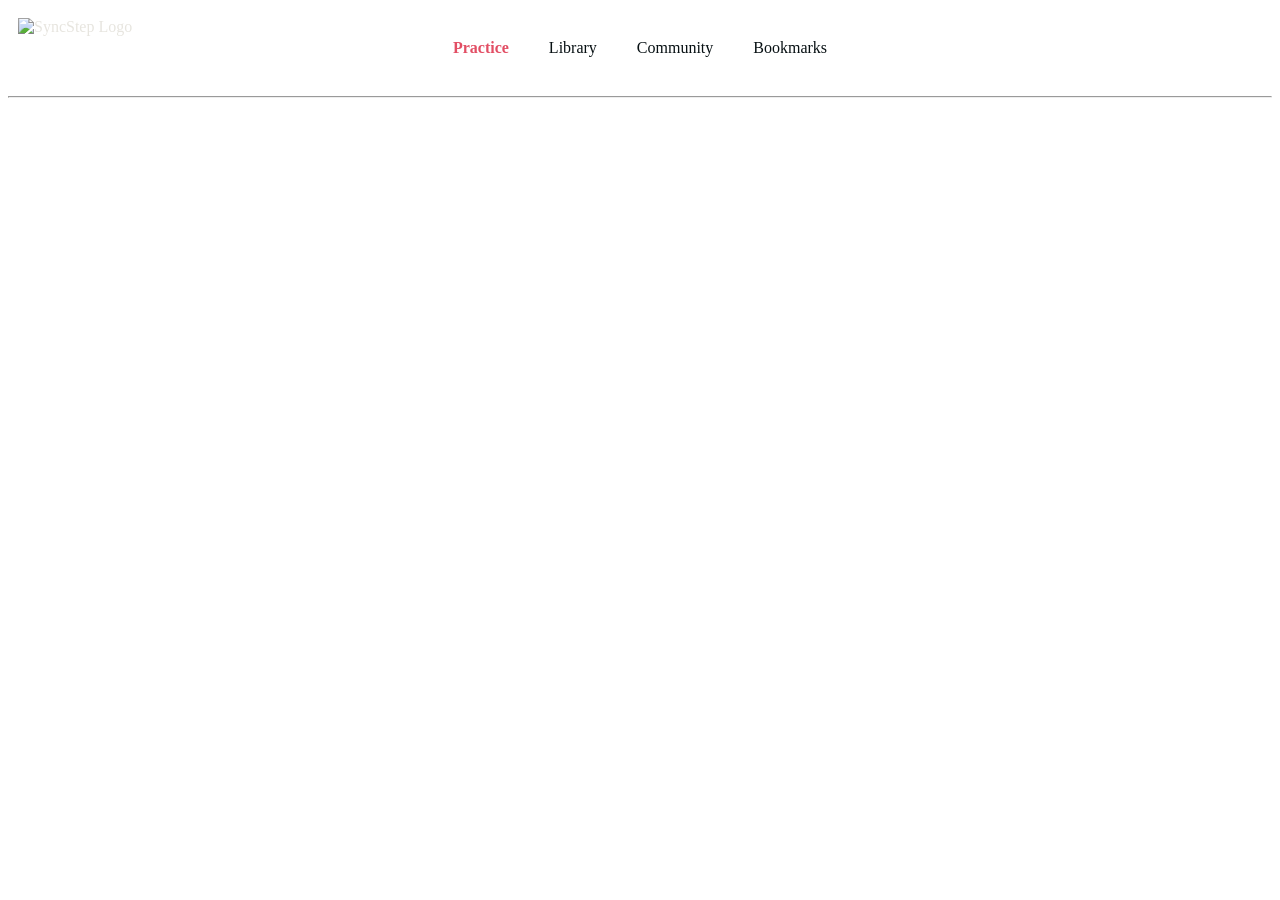
==== admin.html @ 9a9c5b1b "fixing layout" ====
<!DOCTYPE html>
<html>
  <head>
    
    <title>SyncStep</title>
    <meta charset="utf-8" />
	  <meta http-equiv="X-UA-Compatible" content="IE=edge" />
	  <meta name="viewport" content="width=device-width, initial-scale=1" />

	  <!-- link the webpage's stylesheet -->
	  <link rel="stylesheet" href="/admin.css" />
	  <link rel="stylesheet" href="/general-style.css" />

	  <!-- link the webpage's JavaScript file -->
	  <script src="/script.js" defer></script>

    </head>
    <body>
		<header class="top-bar">
            <img src="assets/images/Logo.jpg" alt="SyncStep Logo" class="logo">
            <div class="navRect">    
                <div class="navigation">
                        <a class="active" href="/index.html">Practice</a>
                        <a href="/library.html">Library</a>
                        <a href="/community.html">Community</a>
                        <a href="/bookmarks.html">Bookmarks</a>
            	</div>
			</div>
		</header>
        <hr>
	</body>
</html>
---- general-style.css ----
body {
    color: #e7e5df;
    
}
.top-bar {
    display: grid;
    grid-template-columns: 1fr auto 1fr;
    align-items: center;
    padding: 10px;

}

/* Left logo */
.logo {
    height: 60px;   /* controls BOTH elements’ visual scale */
    width: auto;
    justify-self: start;
}


.navigation a:hover {
    color: #c93a50;
}

.navigation {
  display: flex;
  width: 100%;
  gap: 40px;
}

.navigation a {
  color: #071013;
  text-decoration: none;
  font-size: 1.0rem;
}

.navigation .active {
    font-weight: bold;
    color: #e24e64;
}
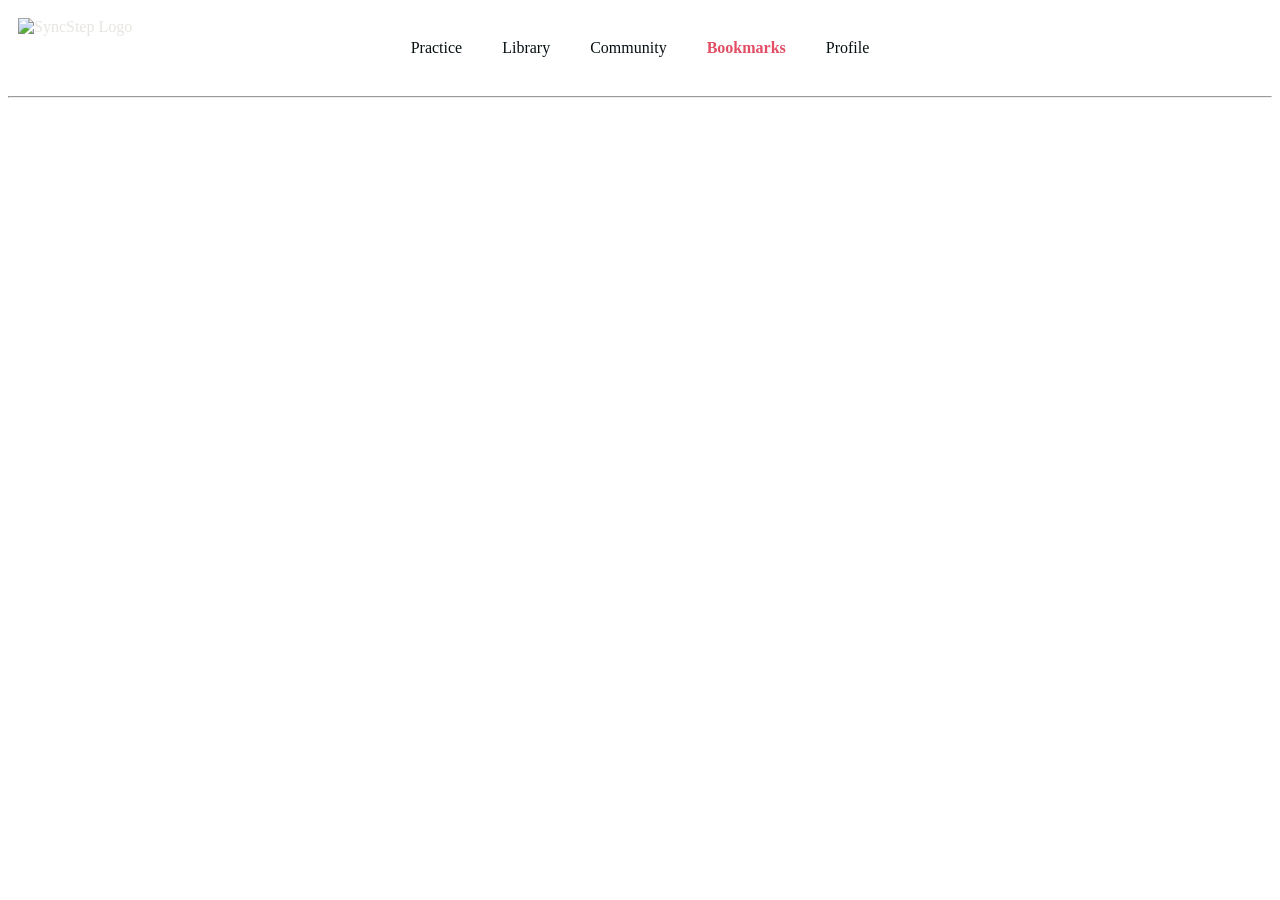
==== commit 6f4f2cdc: "adding features" ====
--- a/admin.html
+++ b/admin.html
@@ -17,14 +17,15 @@
     </head>
     <body>
 		<header class="top-bar">
-            <img src="assets/images/Logo.jpg" alt="SyncStep Logo" class="logo">
+            <img src="assets/images/Logo.png" alt="SyncStep Logo" class="logo">
             <div class="navRect">    
                 <div class="navigation">
-                        <a class="active" href="/index.html">Practice</a>
-                        <a href="/library.html">Library</a>
-                        <a href="/community.html">Community</a>
-                        <a href="/bookmarks.html">Bookmarks</a>
-            	</div>
+                    <a href="/index.html">Practice</a>
+                    <a href="/library.html">Library</a>
+                    <a href="/community.html">Community</a>
+                    <a class="active" href="/bookmarks.html">Bookmarks</a>
+					<a href="/profile.html">Profile</a>
+                </div>
 			</div>
 		</header>
         <hr>
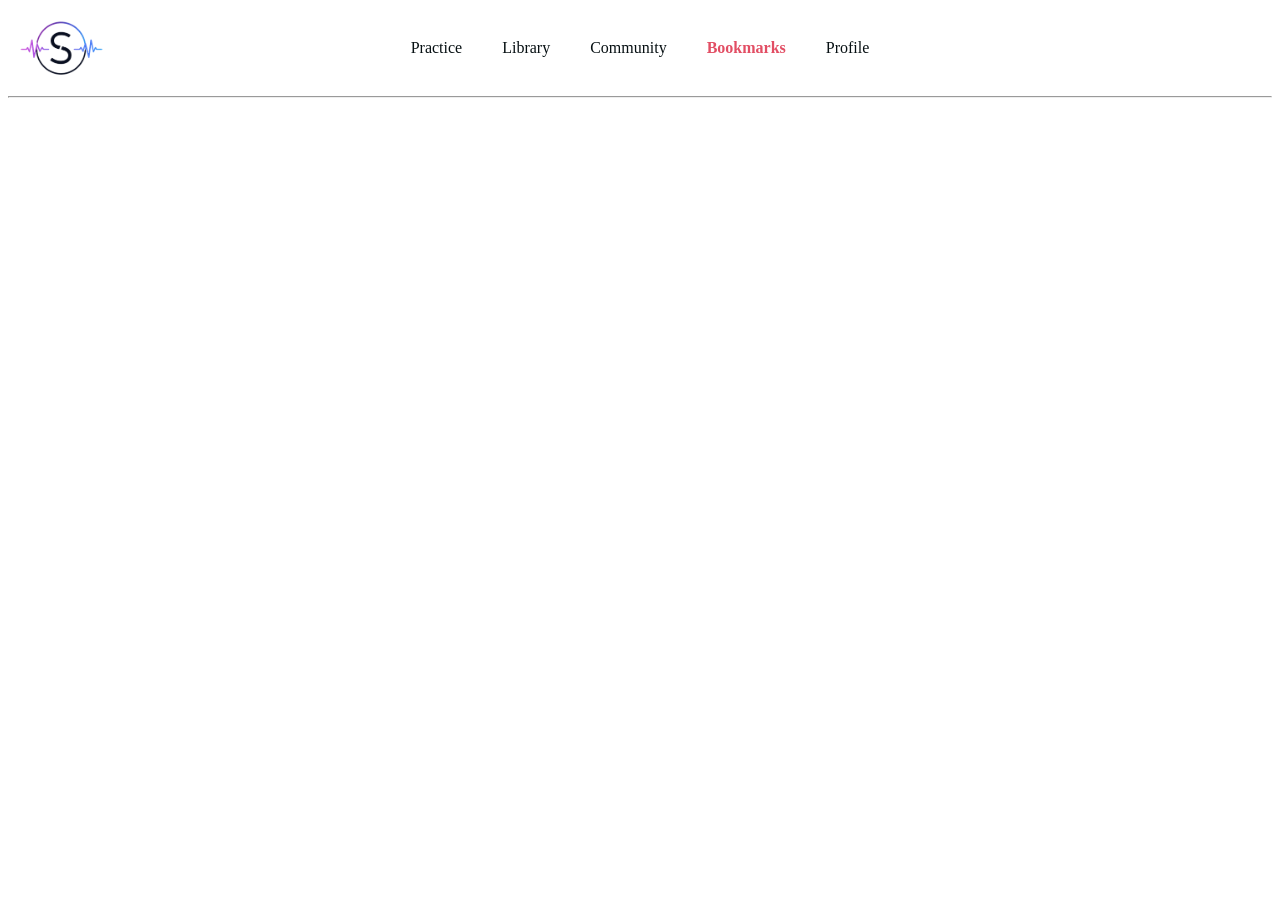
==== commit 6f52251f: "fixing logo" ====
--- a/admin.html
+++ b/admin.html
@@ -17,7 +17,7 @@
     </head>
     <body>
 		<header class="top-bar">
-            <img src="assets/images/Logo.png" alt="SyncStep Logo" class="logo">
+            <img src="assets/Firefly (1).png" alt="SyncStep Logo" class="logo">
             <div class="navRect">    
                 <div class="navigation">
                     <a href="/index.html">Practice</a>
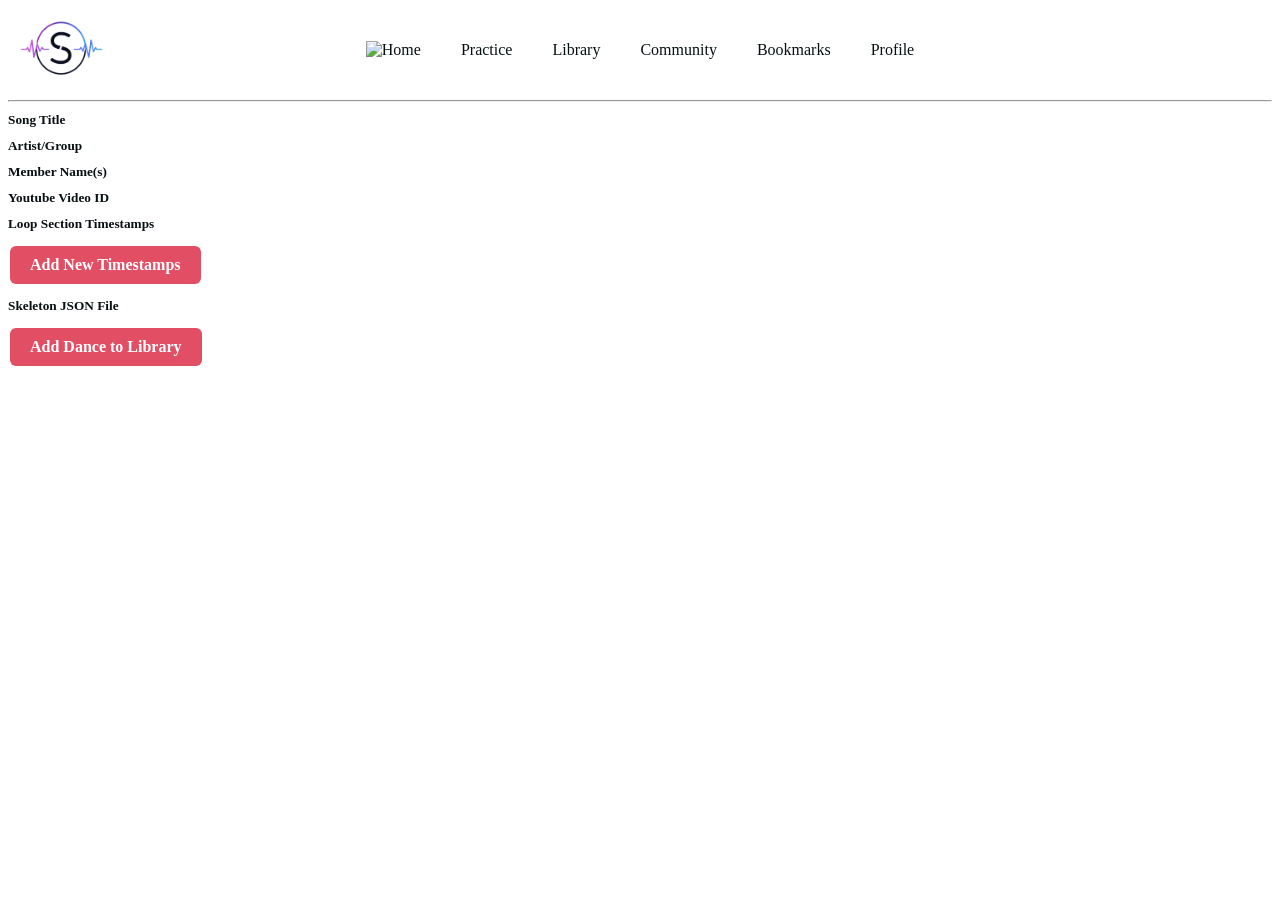
==== commit 3b234558: "Add files via upload" ====
--- a/admin.html
+++ b/admin.html
@@ -16,18 +16,31 @@
 
     </head>
     <body>
-		<header class="top-bar">
-            <img src="assets/Firefly (1).png" alt="SyncStep Logo" class="logo">
-            <div class="navRect">    
-                <div class="navigation">
-                    <a href="/index.html">Practice</a>
-                    <a href="/library.html">Library</a>
-                    <a href="/community.html">Community</a>
-                    <a class="active" href="/bookmarks.html">Bookmarks</a>
-					<a href="/profile.html">Profile</a>
-                </div>
-			</div>
-		</header>
-        <hr>
+		  <header class="top-bar">
+        <a href="index.html">
+          <img src="assets/Firefly (1).png" alt="SyncStep Logo" class="logo">
+        </a>
+        <div class="navRect">    
+          <div class="navigation">
+            <a href="index.html">
+              <img src="assets/home.png" alt="Home" class="home">
+            </a>
+            <a href="practice.html">Practice</a>
+            <a href="library.html">Library</a>
+            <a href="community.html">Community</a>
+            <a href="bookmarks.html">Bookmarks</a>
+					  <a href="profile.html">Profile</a>
+          </div>
+			  </div>
+		  </header>
+    <hr>
+    <h5>Song Title</h5>
+    <h5>Artist/Group</h5>
+    <h5>Member Name(s)</h5>
+    <h5>Youtube Video ID</h5>
+    <h5>Loop Section Timestamps</h5>
+    <h5 id="add-timestamps" class="button">Add New Timestamps</h5>
+    <h5>Skeleton JSON File</h5>
+    <h5 class="button">Add Dance to Library</h5>
 	</body>
 </html>
--- a/admin.css
+++ b/admin.css
@@ -0,0 +1,8 @@
+:root {
+  --cream: #E7E5DF;
+  --ink: #071013;
+  --coral-active: #E24E64;
+  --coral-hover: #C93A50;
+  --warm-white: #F4F4F2;
+  --mint: #3FAE8A;
+}
--- a/general-style.css
+++ b/general-style.css
@@ -1,6 +1,13 @@
+:root {
+  --cream: #E7E5DF;
+  --ink: #071013;
+  --coral-active: #E24E64;
+  --coral-hover: #C93A50;
+  --warm-white: #F4F4F2;
+  --mint: #3FAE8A;
+}
 body {
-    color: #e7e5df;
-    
+    color: var(--cream);
 }
 .top-bar {
     display: grid;
@@ -15,13 +22,33 @@
     height: 60px;   /* controls BOTH elements’ visual scale */
     width: auto;
     justify-self: start;
+    margin-right:20px;
 }
 
-
+.home {
+    height: 20px;   /* controls BOTH elements’ visual scale */
+    width: auto;
+    justify-self: start;
+}
 .navigation a:hover {
-    color: #c93a50;
+    color: var(--coral-hover);
 }
-
+.button {
+    background-color: var(--coral-active);
+    border: none;
+    color: white;
+    padding: 10px 20px;
+    text-align: center;
+    text-decoration: none;
+    display: inline-block;
+    font-size: 16px;
+    margin: 4px 2px;
+    border-radius: 6px;
+    cursor: pointer;
+}
+.button:hover {
+    background-color: var(--coral-hover);
+}
 .navigation {
   display: flex;
   width: 100%;
@@ -36,6 +63,10 @@
 
 .navigation .active {
     font-weight: bold;
-    color: #e24e64;
+    color: var(--coral-active);
 }
 
+h5 {
+    color: var(--ink);
+    margin: 10px 0;
+}
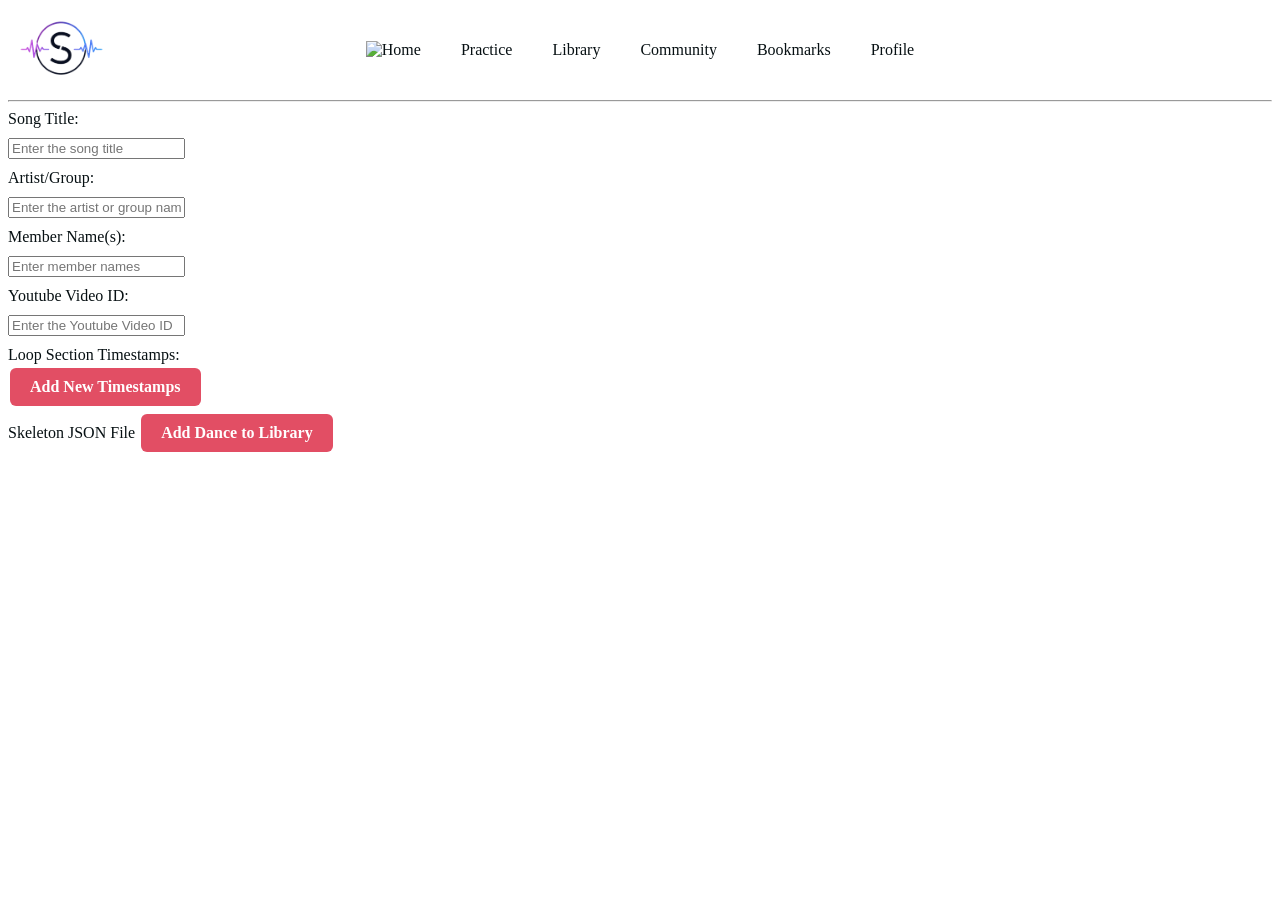
==== commit 2d91d6ea: "adding features" ====
--- a/admin.html
+++ b/admin.html
@@ -34,13 +34,48 @@
 			  </div>
 		  </header>
     <hr>
-    <h5>Song Title</h5>
-    <h5>Artist/Group</h5>
-    <h5>Member Name(s)</h5>
-    <h5>Youtube Video ID</h5>
-    <h5>Loop Section Timestamps</h5>
+    <label for="song-title">Song Title:</label>
+    <h5></h5>
+    <input type="text" id="song-title" name="song-title" placeholder="Enter the song title">
+    <h5></h5>
+    <label for="artist">Artist/Group:</label>
+    <h5></h5>
+    <input type="text" id="artist" name="artist" placeholder="Enter the artist or group name">
+    <h5></h5>
+    <label for="members">Member Name(s):</label>
+    <h5></h5>
+    <input type="text" id="members" name="members" placeholder="Enter member names">
+    <h5></h5>
+    <label for="youtube-id">Youtube Video ID:</label>
+    <h5></h5>
+    <input type="text" id="youtube-id" name="youtube-id" placeholder="Enter the Youtube Video ID">
+    <h5></h5>
+    <label for="loop-sections">Loop Section Timestamps:</label>
+    <div id="loop-sections-list"></div>
     <h5 id="add-timestamps" class="button">Add New Timestamps</h5>
-    <h5>Skeleton JSON File</h5>
+    <br>
+    <label for="file-input">Skeleton JSON File</label>
+    <input type="file" id="file-input" multiple hidden>
     <h5 class="button">Add Dance to Library</h5>
+    <script>
+    // 1. Select your specific button and container from the HTML above
+    const addButton = document.getElementById('add-timestamps');
+    const container = document.getElementById('loop-sections-list');
+
+    // 2. Listen for clicks to add the timestamp fields layout
+    addButton.addEventListener('click', () => {
+        // Formats 4 connected input boxes with matching placeholders
+        const timestampRow = `
+            <div class="timestamp-row" style="margin-bottom: 15px; display: flex; gap: 10px;">
+                <input type="text" name="start[]" placeholder="start" style="width: 25%;">
+                <input type="text" name="end[]" placeholder="end" style="width: 25%;">
+            </div>
+        `;
+        
+        // Safely injects the new row without wiping out existing user text
+        container.insertAdjacentHTML('beforeend', timestampRow);
+    });
+</script>
+
 	</body>
 </html>
--- a/admin.css
+++ b/admin.css
@@ -5,4 +5,33 @@
   --coral-hover: #C93A50;
   --warm-white: #F4F4F2;
   --mint: #3FAE8A;
+}
+.section-row {
+  display: flex;
+  gap: 10px;
+  margin-bottom: 10px;
+  align-items: center;
+}
+
+.section-row input {
+  padding: 8px;
+  border: 1px solid var(--ink);
+  border-radius: 4px;
+}
+
+.section-row .section-label {
+  flex: 2;
+}
+
+.section-row .section-start,
+.section-row .section-end {
+  flex: 1;
+}
+
+.remove-section {
+  background: none;
+  border: none;
+  color: var(--coral-active);
+  cursor: pointer;
+  font-size: 16px;
 }
--- a/general-style.css
+++ b/general-style.css
@@ -46,7 +46,24 @@
     border-radius: 6px;
     cursor: pointer;
 }
+.oval-button {
+    background-color: var(--coral-active);
+    border: none;
+    color: white;
+    width: 55px;
+    height: 25px;
+    text-align: center;
+    text-decoration: none;
+    display: inline-block;
+    font-size: 11px;
+    margin: 4px 2px;
+    border-radius: 30px;
+    cursor: pointer;
+}
 .button:hover {
+    background-color: var(--coral-hover);
+}
+.oval-button:hover {
     background-color: var(--coral-hover);
 }
 .navigation {
@@ -66,7 +83,7 @@
     color: var(--coral-active);
 }
 
-h5 {
+h5, label {
     color: var(--ink);
     margin: 10px 0;
 }
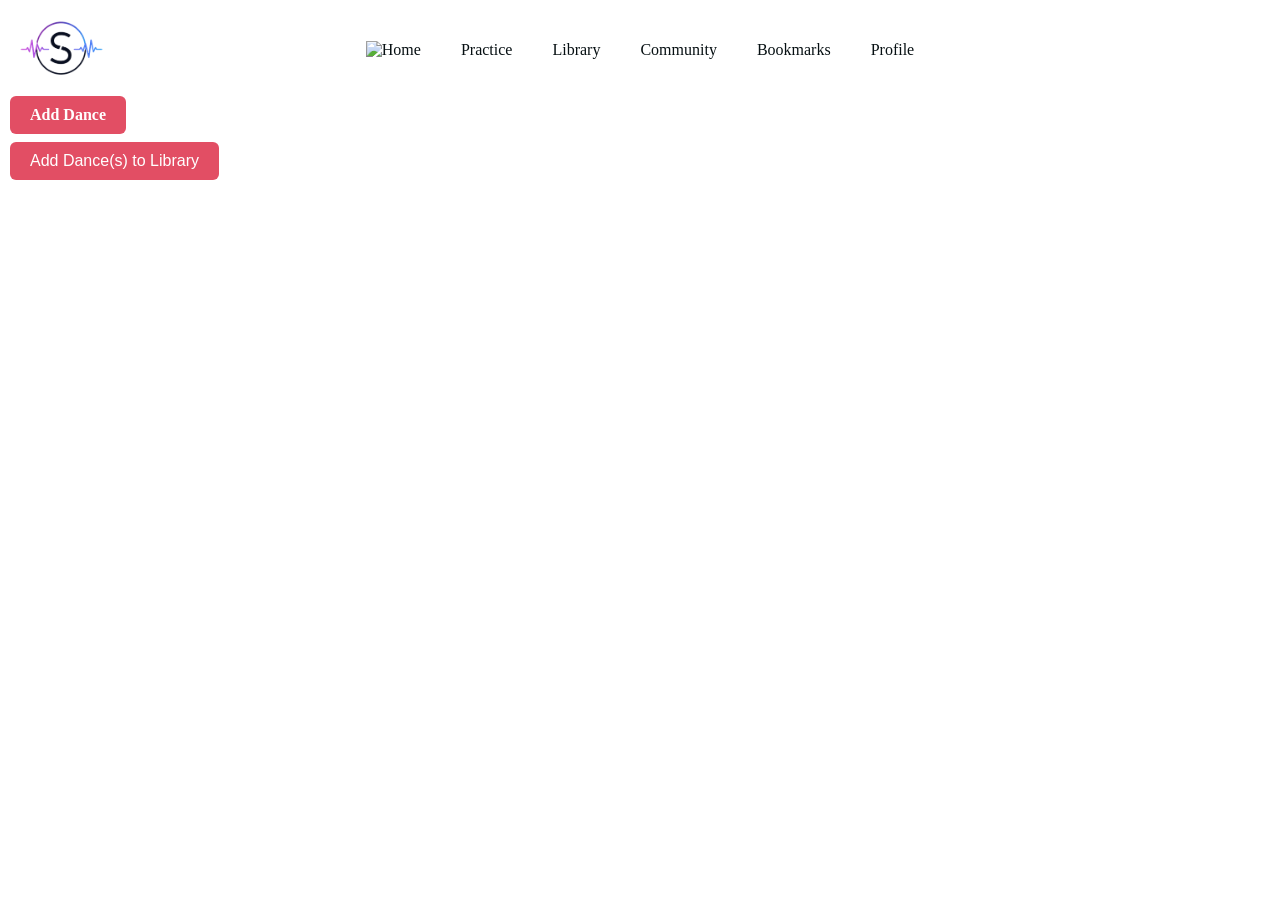
==== commit 9f684079: "Updating repo from another workspace" ====
--- a/admin.html
+++ b/admin.html
@@ -12,7 +12,12 @@
 	  <link rel="stylesheet" href="/general-style.css" />
 
 	  <!-- link the webpage's JavaScript file -->
-	  <script src="/script.js" defer></script>
+
+	  <!-- Firebase (Auth, Firestore, Storage) — shared config, imported by script.js -->
+	  <script type="module" src="/firebase-init.js"></script>
+
+	  <!-- link the webpage's JavaScript file (type="module" so MediaPipe's import syntax works) -->
+	  <script type="module" src="/script.js" defer></script>
 
     </head>
     <body>
@@ -33,49 +38,12 @@
           </div>
 			  </div>
 		  </header>
-    <hr>
-    <label for="song-title">Song Title:</label>
-    <h5></h5>
-    <input type="text" id="song-title" name="song-title" placeholder="Enter the song title">
-    <h5></h5>
-    <label for="artist">Artist/Group:</label>
-    <h5></h5>
-    <input type="text" id="artist" name="artist" placeholder="Enter the artist or group name">
-    <h5></h5>
-    <label for="members">Member Name(s):</label>
-    <h5></h5>
-    <input type="text" id="members" name="members" placeholder="Enter member names">
-    <h5></h5>
-    <label for="youtube-id">Youtube Video ID:</label>
-    <h5></h5>
-    <input type="text" id="youtube-id" name="youtube-id" placeholder="Enter the Youtube Video ID">
-    <h5></h5>
-    <label for="loop-sections">Loop Section Timestamps:</label>
-    <div id="loop-sections-list"></div>
-    <h5 id="add-timestamps" class="button">Add New Timestamps</h5>
-    <br>
-    <label for="file-input">Skeleton JSON File</label>
-    <input type="file" id="file-input" multiple hidden>
-    <h5 class="button">Add Dance to Library</h5>
-    <script>
-    // 1. Select your specific button and container from the HTML above
-    const addButton = document.getElementById('add-timestamps');
-    const container = document.getElementById('loop-sections-list');
-
-    // 2. Listen for clicks to add the timestamp fields layout
-    addButton.addEventListener('click', () => {
-        // Formats 4 connected input boxes with matching placeholders
-        const timestampRow = `
-            <div class="timestamp-row" style="margin-bottom: 15px; display: flex; gap: 10px;">
-                <input type="text" name="start[]" placeholder="start" style="width: 25%;">
-                <input type="text" name="end[]" placeholder="end" style="width: 25%;">
-            </div>
-        `;
-        
-        // Safely injects the new row without wiping out existing user text
-        container.insertAdjacentHTML('beforeend', timestampRow);
-    });
-</script>
+    <form id="add-dance-form">
+      <div id="add-dance-list"></div>
+      <h5 id="add-dances" class="button">Add Dance</h5>
+      <br>
+      <button type="submit" class="button">Add Dance(s) to Library</button>
+    
 
 	</body>
 </html>
--- a/admin.css
+++ b/admin.css
@@ -5,6 +5,8 @@
   --coral-hover: #C93A50;
   --warm-white: #F4F4F2;
   --mint: #3FAE8A;
+  --border-gray: #B0B0AF;
+  --rect-gray: #E9E9E6;
 }
 .section-row {
   display: flex;
@@ -34,4 +36,4 @@
   color: var(--coral-active);
   cursor: pointer;
   font-size: 16px;
-}+}
--- a/general-style.css
+++ b/general-style.css
@@ -5,6 +5,8 @@
   --coral-hover: #C93A50;
   --warm-white: #F4F4F2;
   --mint: #3FAE8A;
+  --border-gray: #B0B0AF;
+  --rect-gray: #E9E9E6;
 }
 body {
     color: var(--cream);
@@ -30,10 +32,8 @@
     width: auto;
     justify-self: start;
 }
-.navigation a:hover {
-    color: var(--coral-hover);
-}
-.button {
+
+.button,.custom-btn, .login-button {
     background-color: var(--coral-active);
     border: none;
     color: white;
@@ -60,19 +60,18 @@
     border-radius: 30px;
     cursor: pointer;
 }
-.button:hover {
+.button:hover,.custom-btn:hover,.oval-button:hover, .login-button:hover {
     background-color: var(--coral-hover);
 }
-.oval-button:hover {
-    background-color: var(--coral-hover);
-}
+
 .navigation {
   display: flex;
   width: 100%;
   gap: 40px;
+  align-items: center;
 }
 
-.navigation a {
+.navigation a, header a {
   color: #071013;
   text-decoration: none;
   font-size: 1.0rem;
@@ -82,8 +81,13 @@
     font-weight: bold;
     color: var(--coral-active);
 }
-
+.navigation a:hover {
+    color: var(--coral-hover);
+}
 h5, label {
     color: var(--ink);
     margin: 10px 0;
 }
+.hidden {
+    display: none;
+}
